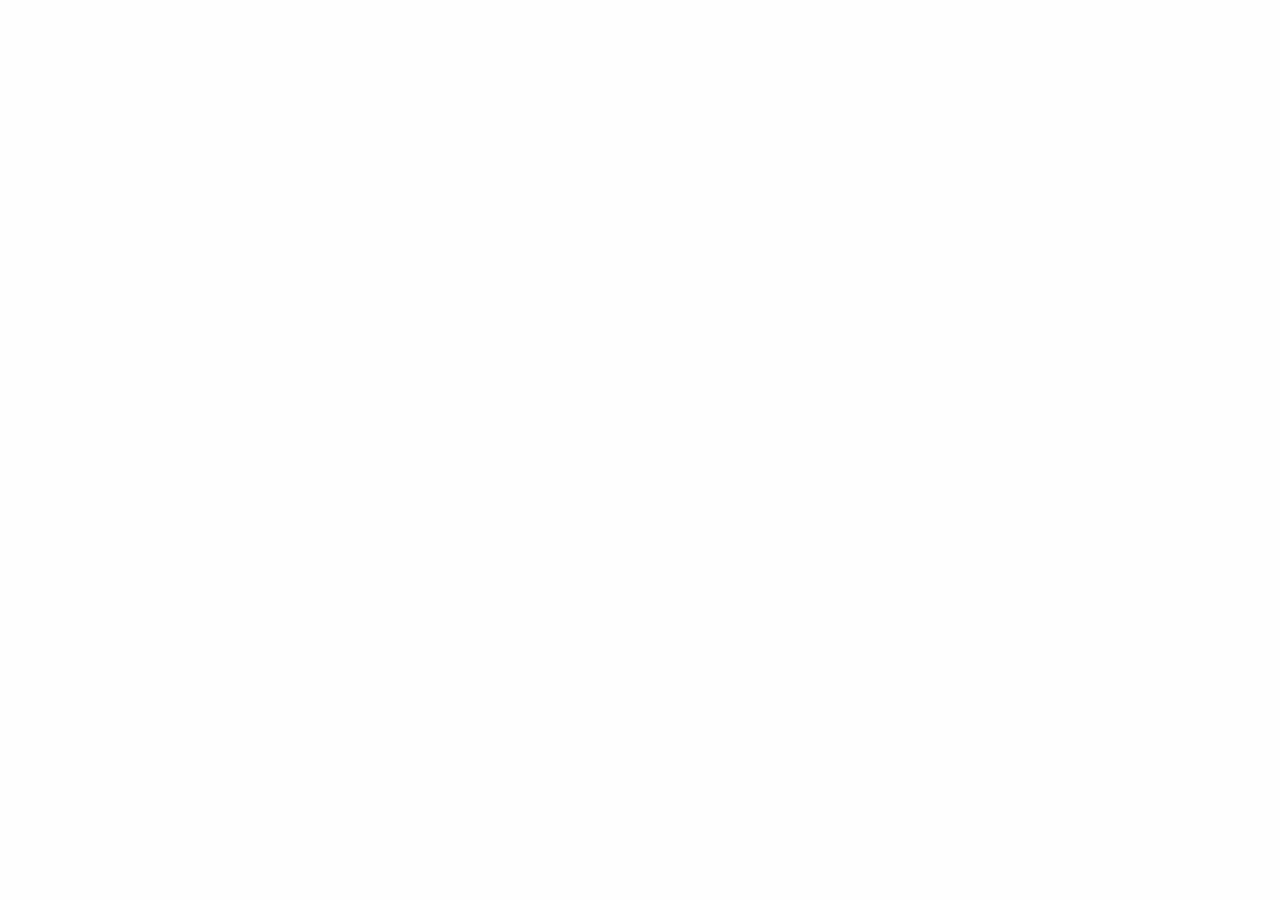
==== IntFrontEndDevProjects/twitchTV/twitchTV.html @ d84cc7fd "started twitchTV FCC challange" ====
<!doctype html>
<html class="no-js" lang="en" dir="ltr">
  <head>
    <meta charset="utf-8">
    <meta http-equiv="x-ua-compatible" content="ie=edge">
    <meta name="viewport" content="width=device-width, initial-scale=1.0">
    <title>Foundation v6 Template - Clean</title>
    <link rel="stylesheet" href="css/foundation.css">
    <link rel="stylesheet" href="css/app.css">
  </head>
  <body>
    

    <script src="js/vendor/jquery.js"></script>
    <script src="js/vendor/what-input.js"></script>
    <script src="js/vendor/foundation.js"></script>
    <script src="js/app.js"></script>
  </body>
</html>
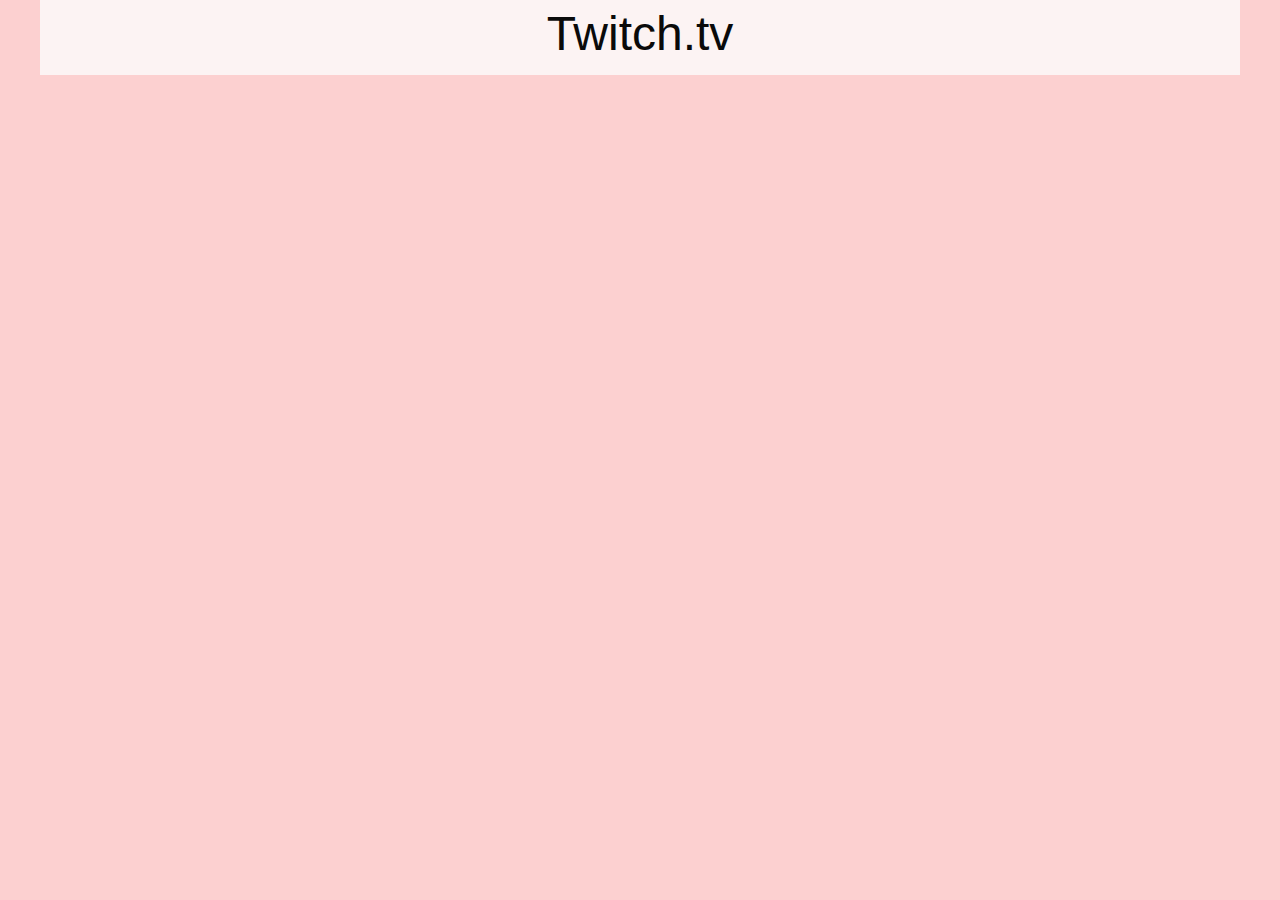
==== commit 6717ba5c: "playing with CSS" ====
--- a/IntFrontEndDevProjects/twitchTV/twitchTV.html
+++ b/IntFrontEndDevProjects/twitchTV/twitchTV.html
@@ -4,13 +4,21 @@
     <meta charset="utf-8">
     <meta http-equiv="x-ua-compatible" content="ie=edge">
     <meta name="viewport" content="width=device-width, initial-scale=1.0">
-    <title>Foundation v6 Template - Clean</title>
+    <title>twitch.tv API - mgp Creations</title>
     <link rel="stylesheet" href="css/foundation.css">
     <link rel="stylesheet" href="css/app.css">
   </head>
   <body>
-    
-
+    <div class="grid-container">
+      <div class="grid-x grid-margin-x content-div">
+        <div class="medium-12 large-12 header-div cell">
+        <h1>Twitch.tv</h1>
+        </div>
+        <div id="user-div" class="medium-12 large-12 bodyDiv cell">
+          
+        </div>
+      </div>
+    </div>
     <script src="js/vendor/jquery.js"></script>
     <script src="js/vendor/what-input.js"></script>
     <script src="js/vendor/foundation.js"></script>
--- a/IntFrontEndDevProjects/twitchTV/css/app.css
+++ b/IntFrontEndDevProjects/twitchTV/css/app.css
@@ -0,0 +1,14 @@
+body {
+	background-color: #FCD0D0;
+}
+
+.grid-container {
+	background-color: #FCF3F3;
+}
+.header-div {
+	text-align: center;
+}
+
+.user-result-cell {
+
+}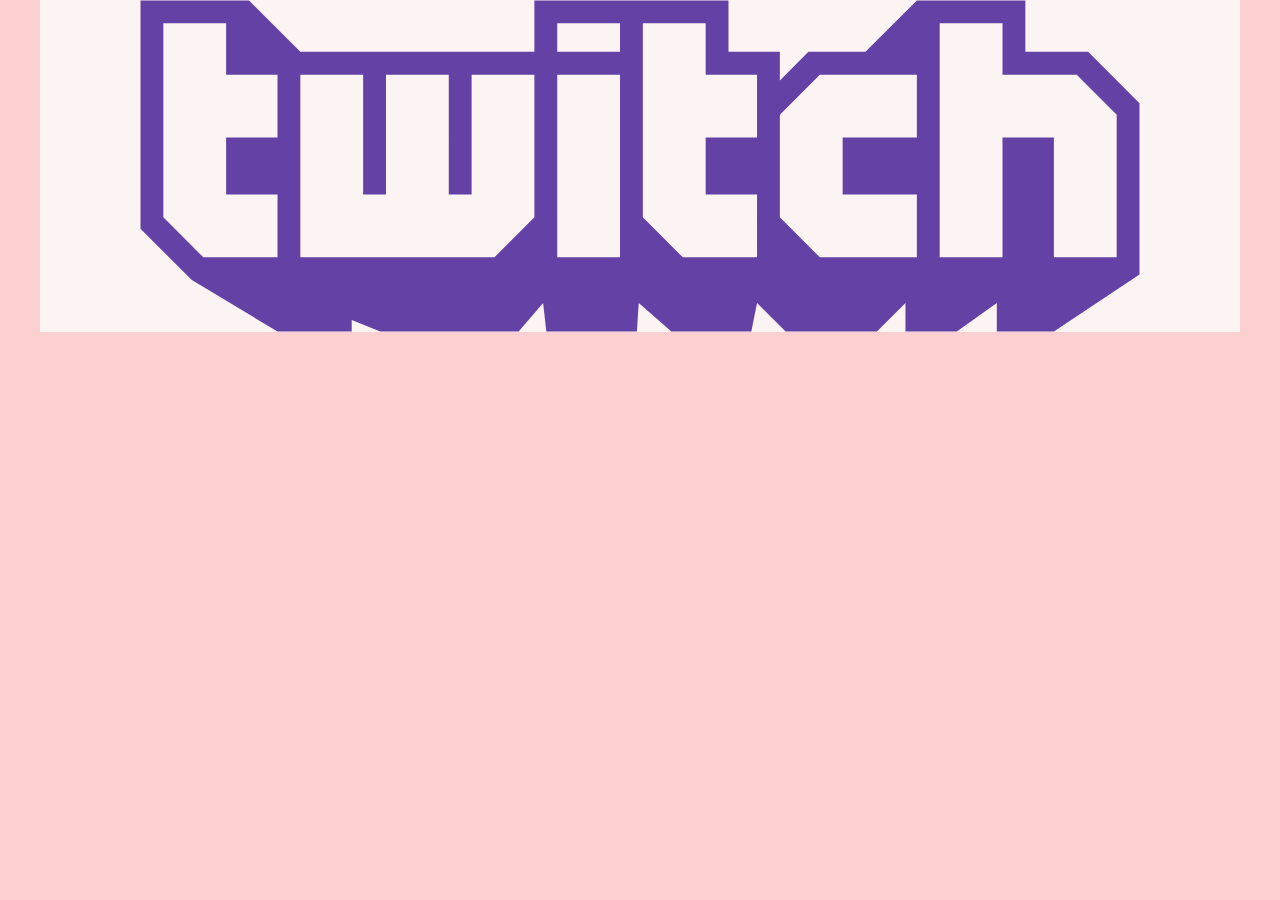
==== commit c9aada80: "added twitch logo" ====
--- a/IntFrontEndDevProjects/twitchTV/twitchTV.html
+++ b/IntFrontEndDevProjects/twitchTV/twitchTV.html
@@ -12,7 +12,7 @@
     <div class="grid-container">
       <div class="grid-x grid-margin-x content-div">
         <div class="medium-12 large-12 header-div cell">
-        <h1>Twitch.tv</h1>
+        <img src="img/twitch_logo.svg" class="head-logo">
         </div>
         <div id="user-div" class="medium-12 large-12 bodyDiv cell">
           
--- a/IntFrontEndDevProjects/twitchTV/css/app.css
+++ b/IntFrontEndDevProjects/twitchTV/css/app.css
@@ -1,14 +1,27 @@
 body {
 	background-color: #FCD0D0;
 }
-
 .grid-container {
 	background-color: #FCF3F3;
 }
 .header-div {
 	text-align: center;
 }
-
 .user-result-cell {
 
+}
+#user-image {
+	float: left;
+	width: 50px;
+	height: 50px;
+	border-style: solid;
+	border-color: black;
+	border-radius: 5px 5px 5px 5px;
+	border-width: 1px;
+}
+#user-name {
+	float: left;
+}
+#user-status {
+	text-align: right;
 }